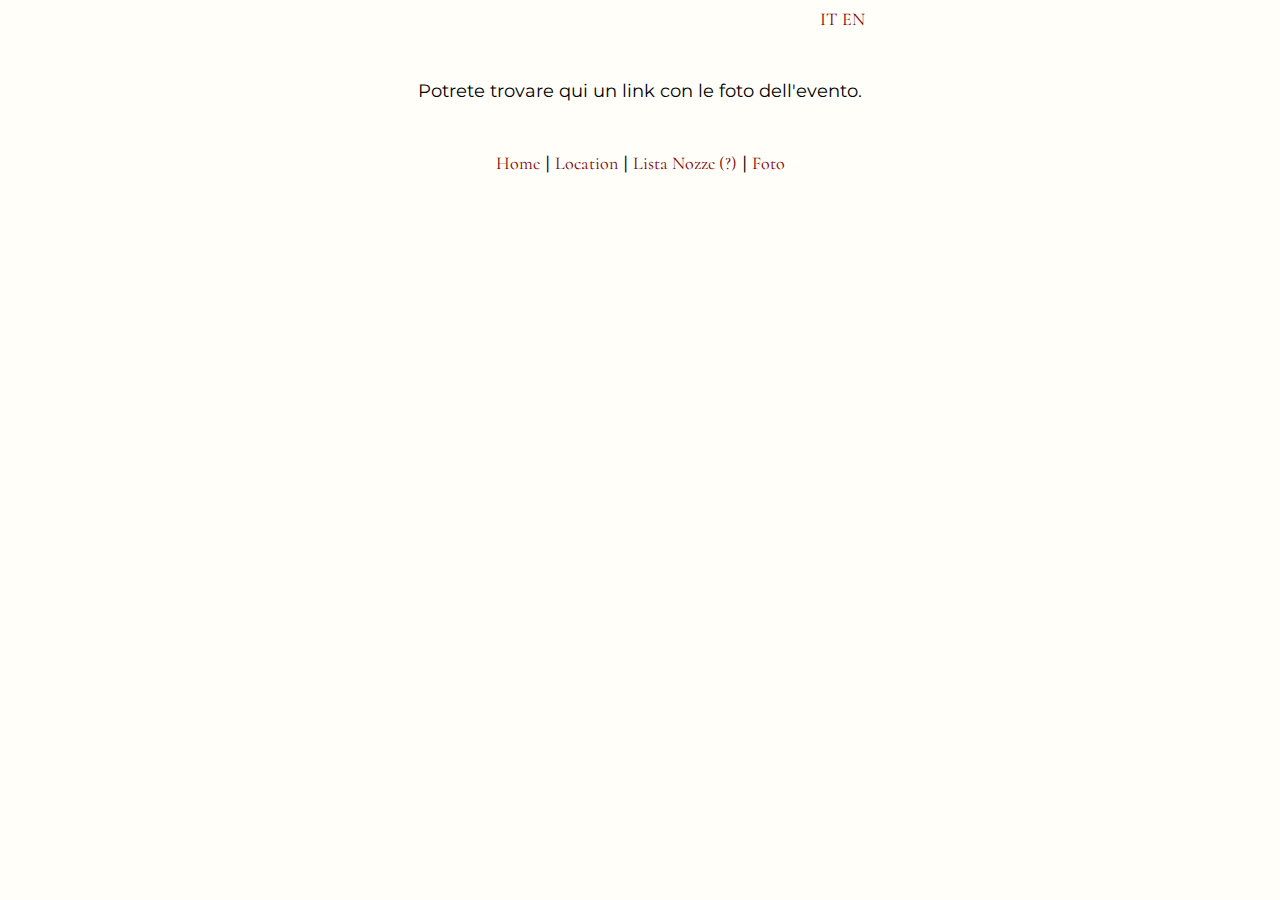
==== foto.html @ 8dfe8b3b "Fixed italian location name and english index's h1" ====
<!DOCTYPE html>
<html lang="en">
<head>
    <link href="style.css" rel="stylesheet" type="text/css">
    <meta charset="UTF-8">
    <meta name="viewport" content="width=device-width, initial-scale=1, minimum-scale=1" />
    <title>Foto</title>
</head>
<body>
<div class="header">
  <a href="foto.html">IT</a>
        <a href="foto_en.html">EN</a>
</div>
<h1></h1>
<p>Potrete trovare qui un link con le foto dell'evento.
</p>

<h1></h1>
<p>
<a href="index.html">Home</a> |
<a href="location.html">Location</a> |
<a href="lista_nozze.html">Lista Nozze (?)</a> |
<a href="foto.html">Foto</a>
</p>

</body>
</html>
---- style.css ----
@import url('https://fonts.googleapis.com/css?family=Cormorant|Montserrat');

body {
  background-color: rgb(255, 254, 249);
  margin-left: auto;
  margin-right: auto;
  text-align: center;
  color: rgb(0,0,0);
  font-size: large;
  width: 25em;
  font-family: 'Montserrat', sans-serif;
  font-weight: light;
}
h1 {
  margin-top: 50px;
  color: rgb(128, 0, 0);
  font-weight: normal;
  font-family: 'Cormorant', serif;
}
h2 {
  color: rgb(160,160,160);
  font-family: 'Montserrat', sans-serif;
  font-weight: light;
  font-size: medium;
}

.header {
  overflow: hidden;
  background-color: rgb(0,0,0,0);
  text-align: right;
}

p {
}
a {
  color: rgb(128, 0, 0);
}
a:link {
  text-decoration: none;
  font-family: 'Cormorant', serif;
  white-space: nowrap;
}
a:visited {
  text-decoration: none;
}
a:hover {
  text-decoration: underline;
}
a:active {
  text-decoration: underline;
}
ul {
  list-style-type: circle;
  list-style-position: inside;
  padding-right: 5em;
  padding-left: 5em;
  margin-top: 0.5em;
}

.gmap_canvas iframe {
  width: 100%;
}

@media all and (max-width: 600px) {
  body {
    width: 80%;
  }
}
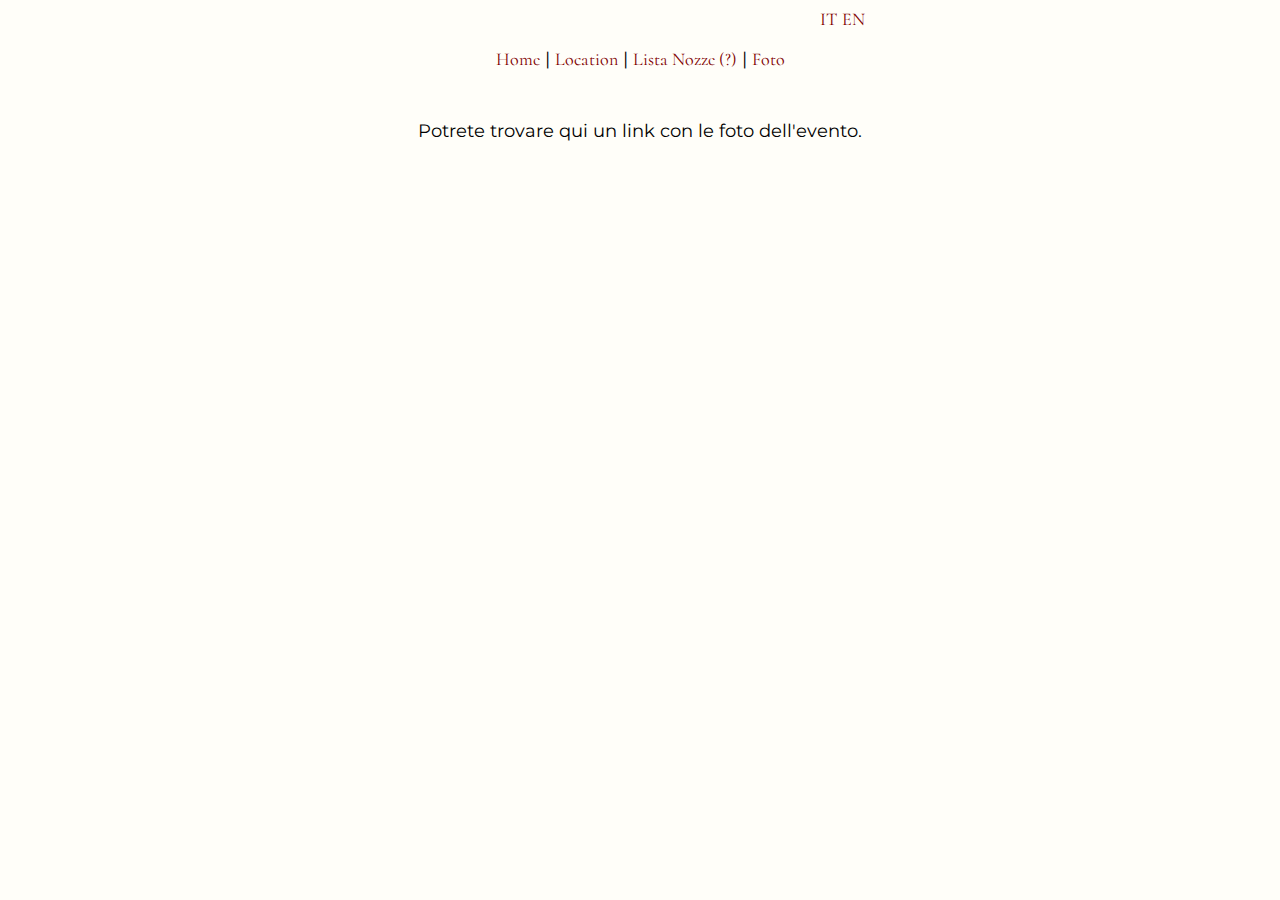
==== commit 9303c274: "Header at top page" ====
--- a/foto.html
+++ b/foto.html
@@ -11,17 +11,17 @@
   <a href="foto.html">IT</a>
         <a href="foto_en.html">EN</a>
 </div>
-<h1></h1>
-<p>Potrete trovare qui un link con le foto dell'evento.
-</p>
-
-<h1></h1>
 <p>
 <a href="index.html">Home</a> |
 <a href="location.html">Location</a> |
 <a href="lista_nozze.html">Lista Nozze (?)</a> |
 <a href="foto.html">Foto</a>
 </p>
+<h1></h1>
+<p>Potrete trovare qui un link con le foto dell'evento.
+</p>
+
+<h1></h1>
 
 </body>
 </html>